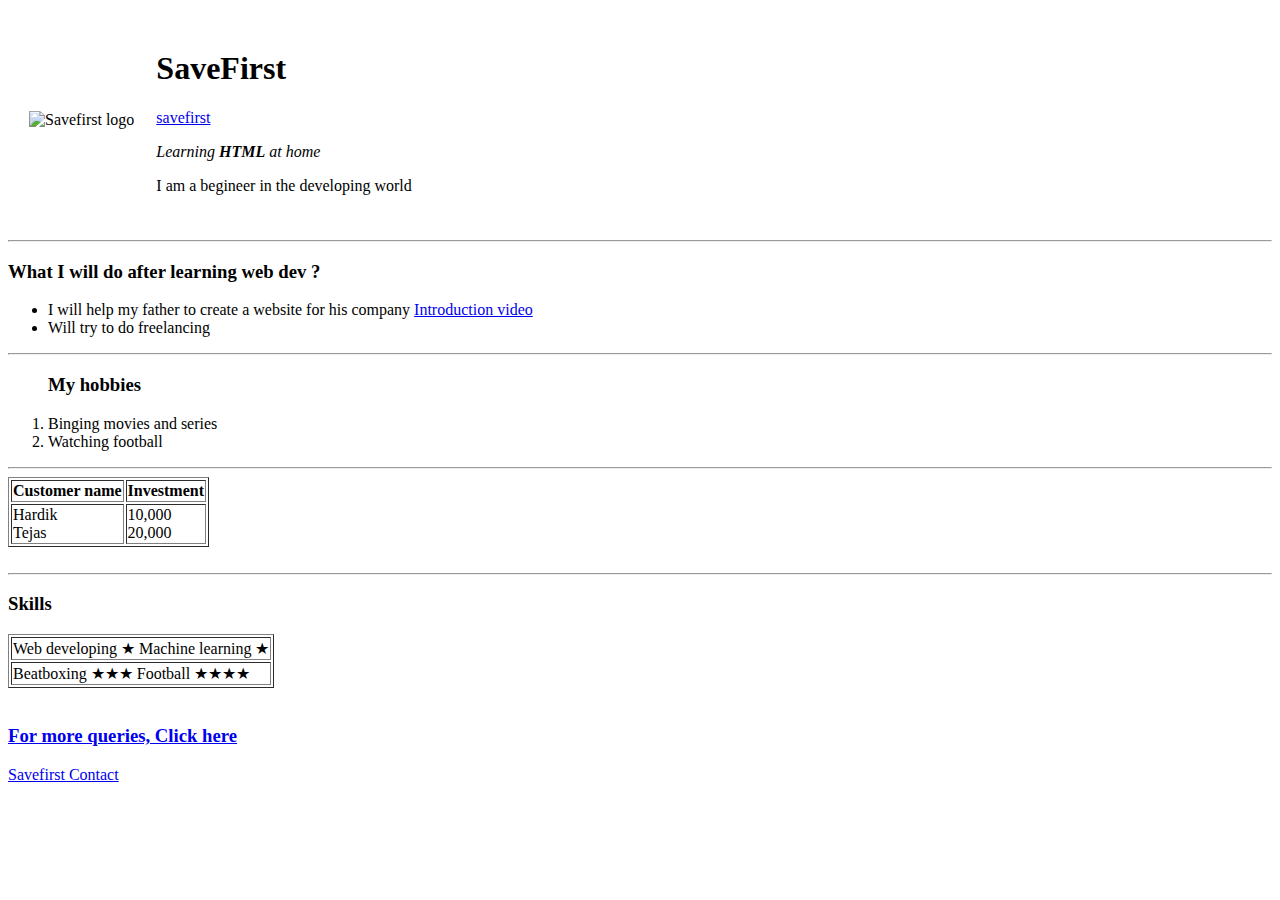
==== index.html @ 91758ff8 "Initial website" ====
<!DOCTYPE html>
<html lang="en" dir="ltr">

<head>
  <meta charset="utf-8">

<body>
  <table cellspacing="20">
    <tr>
      <td>
        <img src="C:\Users\fst\Downloads\png_20220606_223009_0000 - downloaded from my phone.png" alt="Savefirst logo" height=200" />
      </td>
      <td>
        <h1>SaveFirst</h1>
        <a href=http://www.savefirst.co.in /> savefirst</a>
        <p>
          <em> Learning <strong>HTML</strong> at home</em>
        <p>
          I am a begineer in the developing world
        </p>
        </p>
      </td>
    </tr>
  </table>
  <title> Hardik's personal site</title>
  </head>

  <hr />

    <h3> What I will do after learning web dev ? </h3>
  <ul>
    <li>
      I will help my father to create a website for his company <a href=https://www.youtube.com/watch?v=X2Vii63eEi8&t=148s> Introduction video </a>
    </li>
    <li>
      Will try to do freelancing
    </li>
  </ul>
  <hr />
  <ol>
    <h3> My hobbies </h3>
    <li>
      Binging movies and series
    </li>
    <li>
      Watching football
    </li>
  </ol>
  <hr />
    <table border="1">
    <tr>
      <td>
        <strong>Customer name</strong>

      </td>
      <td>
        <strong>Investment</strong>
      </td>
    </tr>

    <tr>
      <td>
        Hardik<br />
        Tejas<br />
      </td>
      <td>
        10,000 <br />
        20,000<br />
      </td>
    </tr>
  </table> <br />
  <hr />

  <h3>Skills</h3>
  <table border="1">
    <tr>
      <td>
        Web developing ★
        Machine learning ★
      </td>
    </tr>

    <tr>
      <td>
        Beatboxing ★★★
        Football ★★★★
      </td>
    </tr>
  </table> <br />
<h3> <a href = inputs.html > For more queries, Click here </a> </h3>
  <a href=Savefirst.html> Savefirst Contact</a> <br />

</body>

</html>
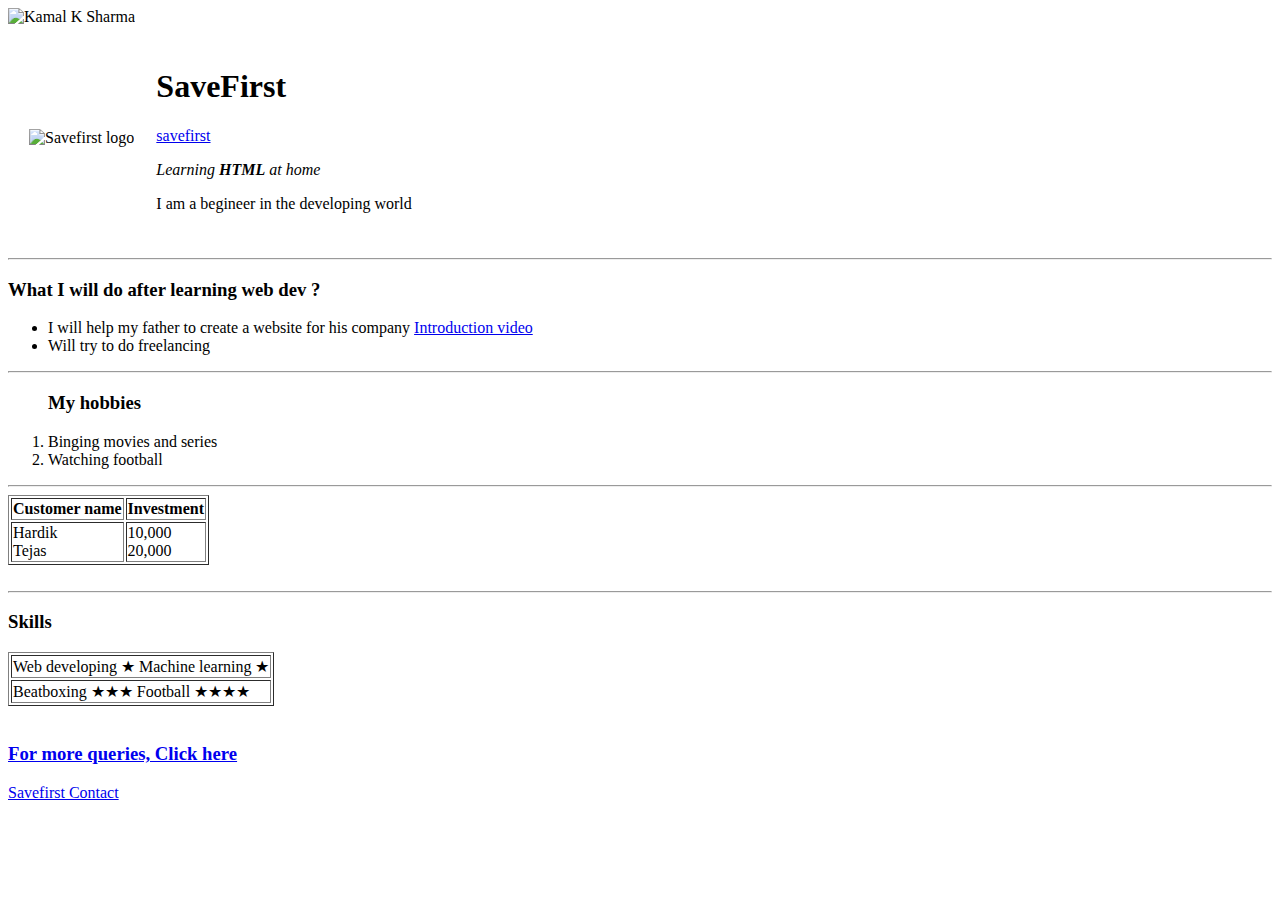
==== commit 94474d21: "Update index.html" ====
--- a/index.html
+++ b/index.html
@@ -3,16 +3,19 @@
 
 <head>
   <meta charset="utf-8">
+  <link rel="stylesheet" href="css/styles.css" />
+  <img src="https://pbs.twimg.com/profile_banners/1313421309099995136/1603618326/1500x500" width = "500px" alt = "Kamal K Sharma" />
 
 <body>
   <table cellspacing="20">
     <tr>
       <td>
-        <img src="C:\Users\fst\Downloads\png_20220606_223009_0000 - downloaded from my phone.png" alt="Savefirst logo" height=200" />
+        <img src="https://i.postimg.cc/4yg0spdk/Whats-App-Image-2021-06-17-at-3-09-16-PM.jpg" alt="Savefirst logo" height=200" />
+
       </td>
       <td>
         <h1>SaveFirst</h1>
-        <a href=http://www.savefirst.co.in /> savefirst</a>
+        <a href=http://www.savefirst.co.in > savefirst</a>
         <p>
           <em> Learning <strong>HTML</strong> at home</em>
         <p>
